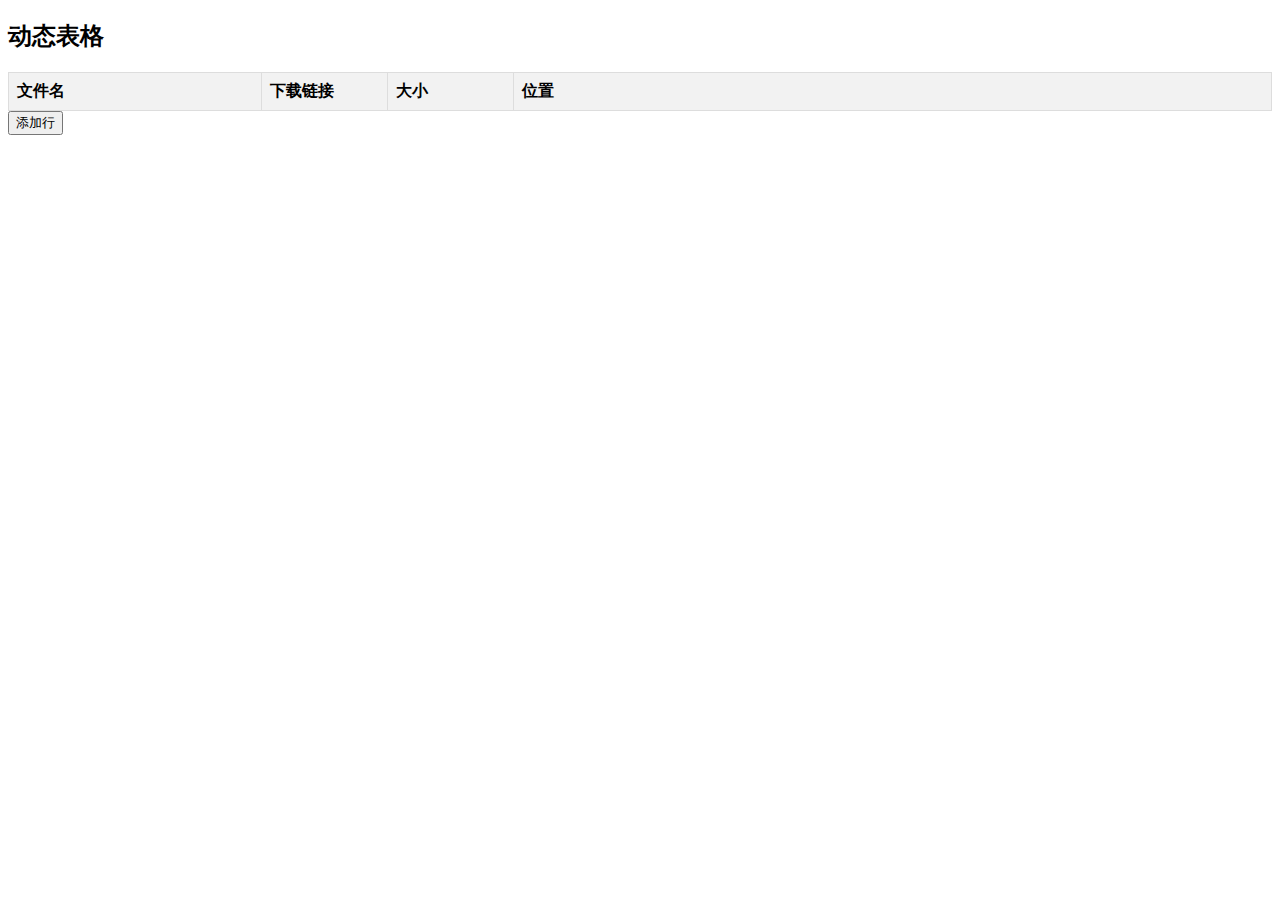
==== assets/input.html @ 8d61c8da "2024-01-04 16:54:29 by uuxia" ====
<!DOCTYPE html>
<html lang="en">
<head>
    <meta charset="UTF-8">
    <meta name="viewport" content="width=device-width, initial-scale=1.0">
    <title>Dynamic Table with Downloadable Content</title>
    <style>
        /* 表格样式（可选） */
        table {
            border-collapse: collapse;
            width: 100%;
        }

        th, td {
            border: 1px solid #dddddd;
            text-align: left;
            padding: 8px;
        }

        th {
            background-color: #f2f2f2;
        }

        /* 设置列宽比例 */
        th:nth-child(1), td:nth-child(1) {
            width: 20%;
        }

        th:nth-child(2), td:nth-child(2) {
            width: 10%;
        }

        th:nth-child(3), td:nth-child(3) {
            width: 10%;
        }

        th:nth-child(4), td:nth-child(4) {
            width: 60%;
        }
    </style>


</head>
<body>
<h2>动态表格</h2>
<table id="myTable">
    <thead>
    <tr>
        <th>文件名</th>
        <th>下载链接</th>
        <th>大小</th>
        <th>位置</th>
    </tr>
    </thead>
    <tbody>
    </tbody>
</table>

<button onclick="addRow()">添加行</button>

<script>
    function downloadFile(filename, content) {
        var blob = new Blob([content], { type: 'text/plain' });
        var link = document.createElement('a');
        link.href = window.URL.createObjectURL(blob);
        link.download = filename;
        link.click();
    }

    function addRow() {
        var table = document.getElementById("myTable");
        var tbody = table.getElementsByTagName("tbody")[0];

        var newRow = tbody.insertRow();
        var cell1 = newRow.insertCell(0);
        var cell2 = newRow.insertCell(1);
        var cell3 = newRow.insertCell(2);
        var cell4 = newRow.insertCell(3);

        cell3.innerHTML = "10MB";
        cell4.innerHTML = "/Users/uuxia";
        // 为新行设置文件名和下载链接
        cell1.innerHTML = "新文档" + (tbody.rows.length + 1) + ".txt";
        cell2.innerHTML = '<a href="#" onclick="downloadFile(\'new-document' + (tbody.rows.length + 1) + '.txt\', \'Content for new document ' + (tbody.rows.length + 1) + '\')">下载</a>';
    }
</script>
</body>
</html>
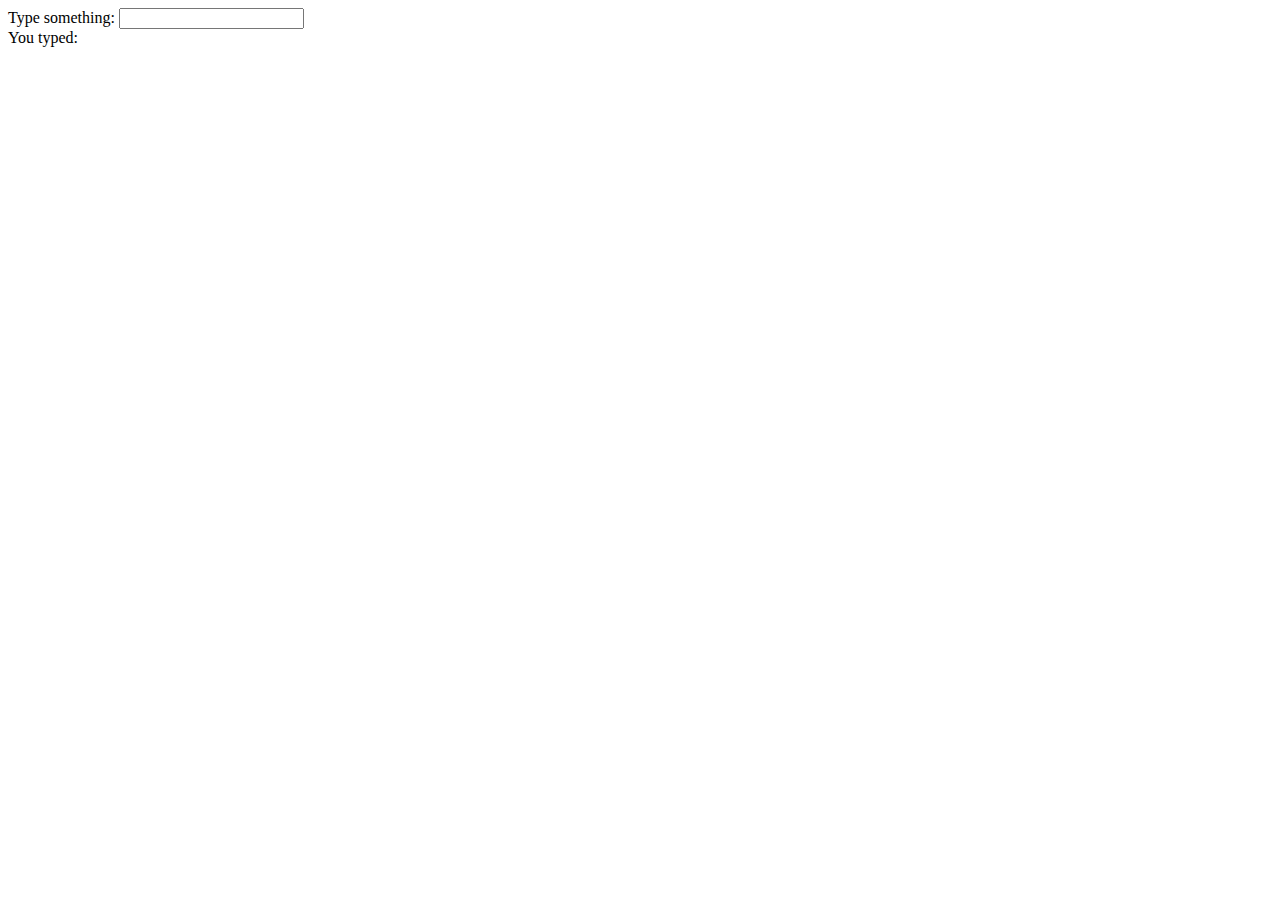
==== commit 6ab11136: "2024-01-05 19:06:01 by uuxia" ====
--- a/assets/input.html
+++ b/assets/input.html
@@ -3,86 +3,26 @@
 <head>
     <meta charset="UTF-8">
     <meta name="viewport" content="width=device-width, initial-scale=1.0">
-    <title>Dynamic Table with Downloadable Content</title>
-    <style>
-        /* 表格样式（可选） */
-        table {
-            border-collapse: collapse;
-            width: 100%;
-        }
-
-        th, td {
-            border: 1px solid #dddddd;
-            text-align: left;
-            padding: 8px;
-        }
-
-        th {
-            background-color: #f2f2f2;
-        }
-
-        /* 设置列宽比例 */
-        th:nth-child(1), td:nth-child(1) {
-            width: 20%;
-        }
-
-        th:nth-child(2), td:nth-child(2) {
-            width: 10%;
-        }
-
-        th:nth-child(3), td:nth-child(3) {
-            width: 10%;
-        }
-
-        th:nth-child(4), td:nth-child(4) {
-            width: 60%;
-        }
-    </style>
-
-
+    <title>Input Event Listener</title>
 </head>
 <body>
-<h2>动态表格</h2>
-<table id="myTable">
-    <thead>
-    <tr>
-        <th>文件名</th>
-        <th>下载链接</th>
-        <th>大小</th>
-        <th>位置</th>
-    </tr>
-    </thead>
-    <tbody>
-    </tbody>
-</table>
 
-<button onclick="addRow()">添加行</button>
+<label for="textInput">Type something:</label>
+<input type="text" id="textInput">
+
+<div id="output">You typed: </div>
 
 <script>
-    function downloadFile(filename, content) {
-        var blob = new Blob([content], { type: 'text/plain' });
-        var link = document.createElement('a');
-        link.href = window.URL.createObjectURL(blob);
-        link.download = filename;
-        link.click();
-    }
+    // 获取输入框和显示结果的元素
+    var textInput = document.getElementById('textInput');
+    var outputDiv = document.getElementById('output');
 
-    function addRow() {
-        var table = document.getElementById("myTable");
-        var tbody = table.getElementsByTagName("tbody")[0];
+    // 添加输入事件监听器
+    textInput.addEventListener('input', function(event) {
+        // 当输入框内容发生变化时，更新显示的结果
+        outputDiv.textContent = 'You typed: ' + event.target.value;
+    });
+</script>
 
-        var newRow = tbody.insertRow();
-        var cell1 = newRow.insertCell(0);
-        var cell2 = newRow.insertCell(1);
-        var cell3 = newRow.insertCell(2);
-        var cell4 = newRow.insertCell(3);
-
-        cell3.innerHTML = "10MB";
-        cell4.innerHTML = "/Users/uuxia";
-        // 为新行设置文件名和下载链接
-        cell1.innerHTML = "新文档" + (tbody.rows.length + 1) + ".txt";
-        cell2.innerHTML = '<a href="#" onclick="downloadFile(\'new-document' + (tbody.rows.length + 1) + '.txt\', \'Content for new document ' + (tbody.rows.length + 1) + '\')">下载</a>';
-    }
-</script>
 </body>
 </html>
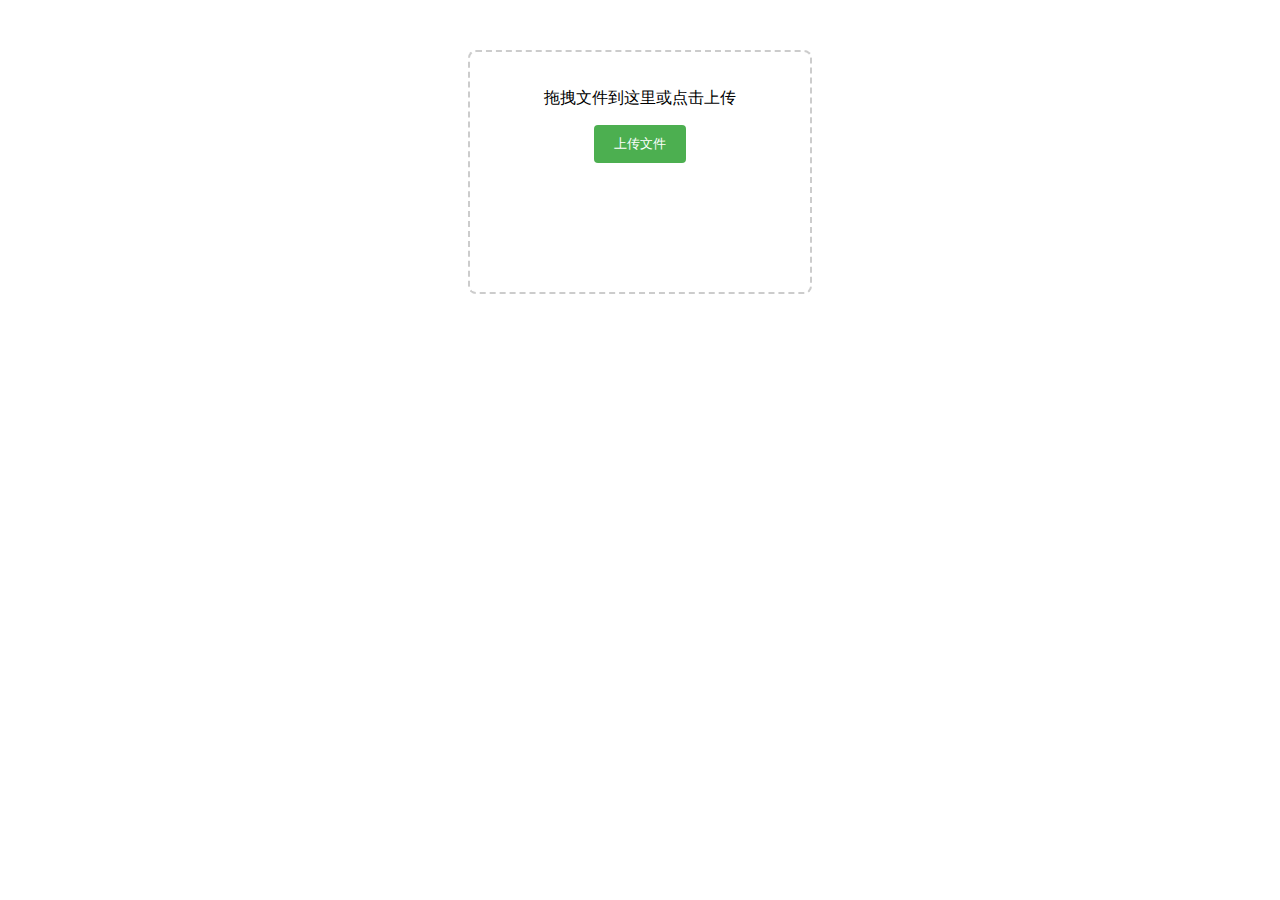
==== commit eefbfffc: "2024-01-08 15:36:29 by uuxia" ====
--- a/assets/input.html
+++ b/assets/input.html
@@ -3,25 +3,82 @@
 <head>
     <meta charset="UTF-8">
     <meta name="viewport" content="width=device-width, initial-scale=1.0">
-    <title>Input Event Listener</title>
+    <title>拖拽或点击上传文件</title>
+    <style>
+        #drop-area {
+            width: 300px;
+            height: 200px;
+            border: 2px dashed #ccc;
+            border-radius: 8px;
+            text-align: center;
+            padding: 20px;
+            margin: 50px auto;
+            cursor: pointer;
+        }
+
+        input[type="file"] {
+            display: none;
+        }
+
+        #upload-btn {
+            background-color: #4caf50;
+            color: #fff;
+            padding: 10px 20px;
+            border: none;
+            border-radius: 4px;
+            cursor: pointer;
+        }
+    </style>
 </head>
 <body>
 
-<label for="textInput">Type something:</label>
-<input type="text" id="textInput">
-
-<div id="output">You typed: </div>
+<div id="drop-area" ondragover="handleDragOver(event)" ondrop="handleFileDrop(event)">
+    <p>拖拽文件到这里或点击上传</p>
+    <input type="file" id="file-input" onchange="handleFileSelect()">
+    <button id="upload-btn" onclick="uploadFile()">上传文件</button>
+</div>
 
 <script>
-    // 获取输入框和显示结果的元素
-    var textInput = document.getElementById('textInput');
-    var outputDiv = document.getElementById('output');
+    function handleDragOver(event) {
+        event.preventDefault();
+        event.dataTransfer.dropEffect = 'copy';
+    }
 
-    // 添加输入事件监听器
-    textInput.addEventListener('input', function(event) {
-        // 当输入框内容发生变化时，更新显示的结果
-        outputDiv.textContent = 'You typed: ' + event.target.value;
-    });
+    function handleFileDrop(event) {
+        event.preventDefault();
+
+        var files = event.dataTransfer.files;
+
+        if (files.length > 0) {
+            // 处理上传的文件
+            handleFiles(files);
+        }
+    }
+
+    function handleFileSelect() {
+        var files = document.getElementById('file-input').files;
+
+        if (files.length > 0) {
+            // 处理上传的文件
+            handleFiles(files);
+        }
+    }
+
+    function handleFiles(files) {
+        var output = document.getElementById('drop-area');
+        output.innerHTML = '';
+
+        for (var i = 0; i < files.length; i++) {
+            var file = files[i];
+
+            output.innerHTML += '<p>文件名: ' + file.name + ', 类型: ' + file.type + ', 大小: ' + file.size + ' 字节</p>';
+        }
+    }
+
+    function uploadFile() {
+        // 这里可以添加上传文件的逻辑
+        alert('执行上传文件的逻辑');
+    }
 </script>
 
 </body>
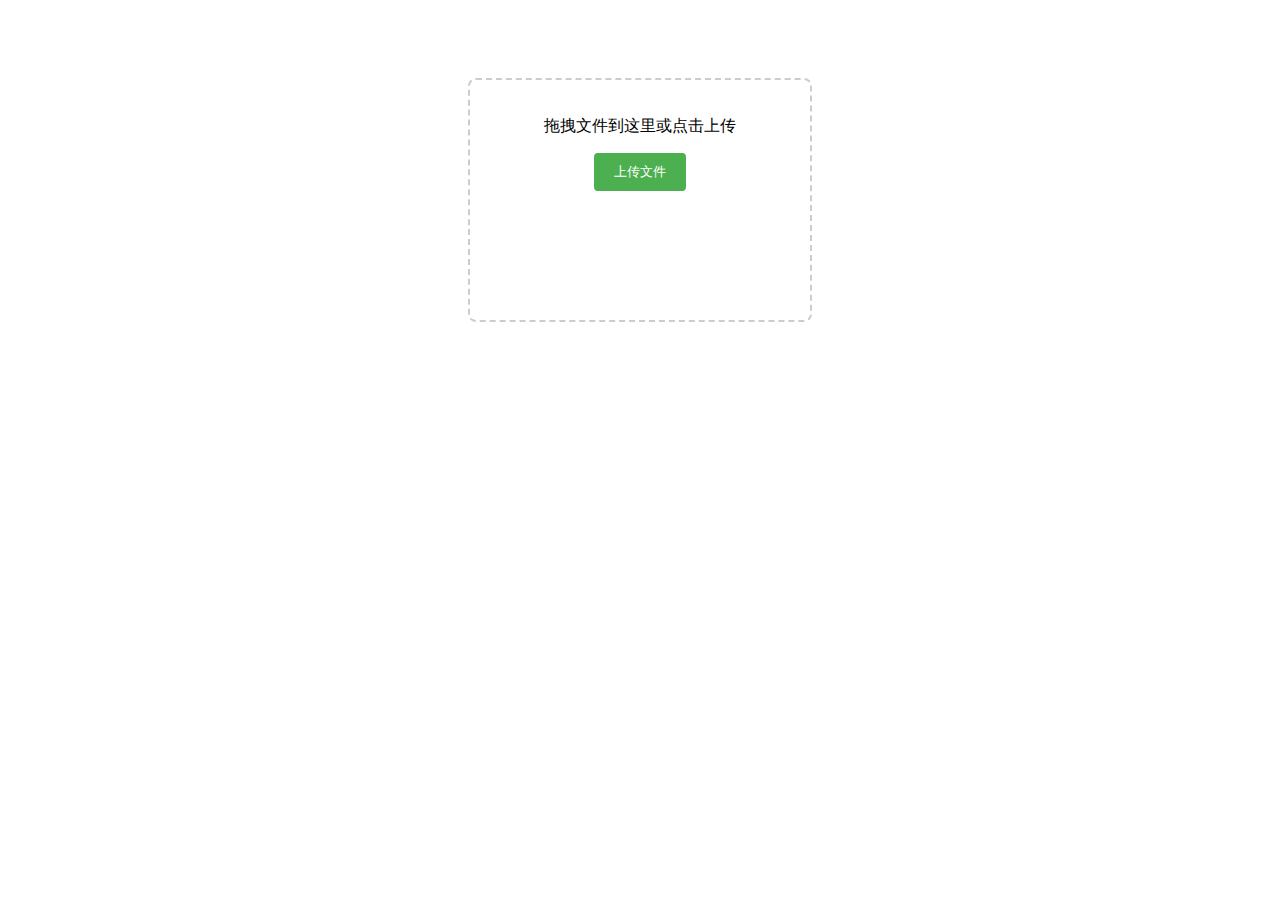
==== commit 84765fb5: "0.3.3" ====
--- a/assets/input.html
+++ b/assets/input.html
@@ -5,6 +5,27 @@
     <meta name="viewport" content="width=device-width, initial-scale=1.0">
     <title>拖拽或点击上传文件</title>
     <style>
+        body {
+            font-family: Arial, sans-serif;
+            padding: 20px;
+            transition: background-color 0.5s, color 0.5s;
+        }
+
+        /* Light Mode */
+        @media (prefers-color-scheme: light) {
+            body {
+                background-color: white;
+                color: black;
+            }
+        }
+
+        /* Dark Mode */
+        @media (prefers-color-scheme: dark) {
+            body {
+                background-color: black;
+                color: white;
+            }
+        }
         #drop-area {
             width: 300px;
             height: 200px;
